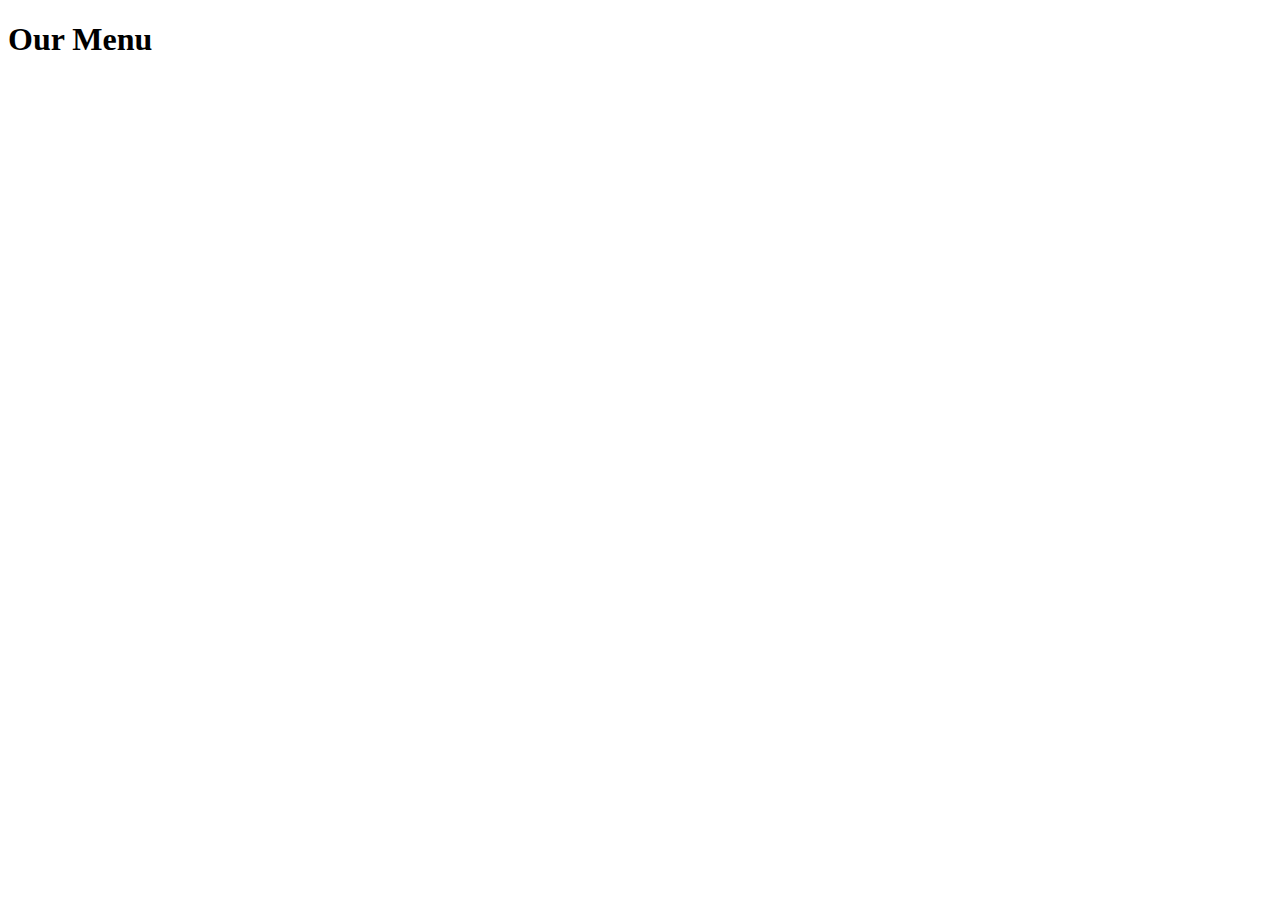
==== index.html @ a3a81148 "Create index.html" ====
<!DOCTYPE html>
<html>
  <head>
    <meta charset="utf-8">
    <meta name="viewport" content="width=device-width, initial-scale=1">
    <title>Module 2 solution</title>
    <style>
      .h1{
        text-align:center;
      }
         
    @media screen and (max-width: 991px){
    }
    @media screen and (max-width: 767px){
    }
    </style>
  </head>
  <body>
    <h1>Our Menu</h1>
    
  </body>
</html>
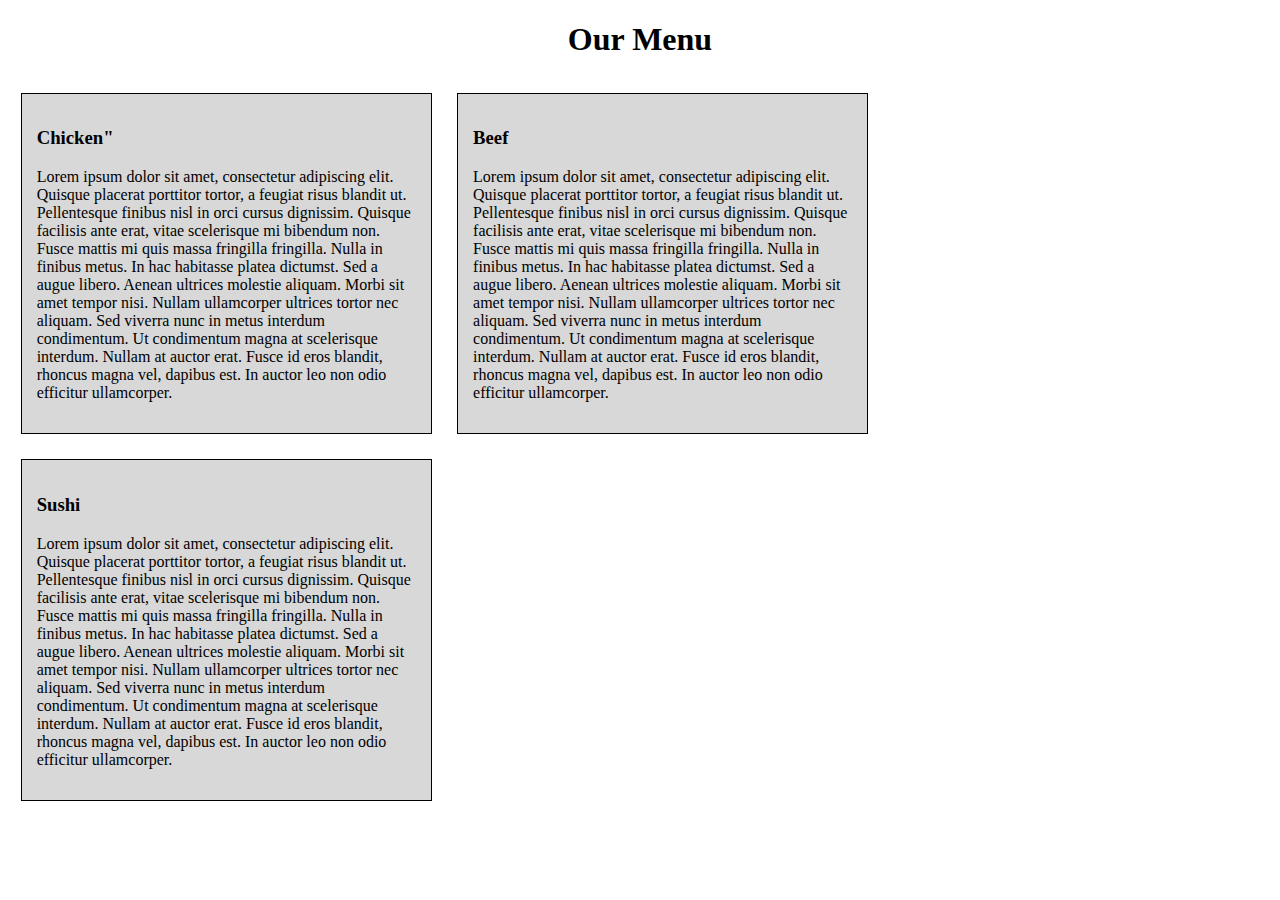
==== commit c80deb13: "Update index.html" ====
--- a/index.html
+++ b/index.html
@@ -3,20 +3,40 @@
   <head>
     <meta charset="utf-8">
     <meta name="viewport" content="width=device-width, initial-scale=1">
+    <link rel="stylesheet" href="css.css">
     <title>Module 2 solution</title>
-    <style>
-      .h1{
-        text-align:center;
-      }
-         
-    @media screen and (max-width: 991px){
-    }
-    @media screen and (max-width: 767px){
-    }
+    <style>         
+
     </style>
   </head>
   <body>
     <h1>Our Menu</h1>
-    
+    <div>
+      <h3 class="chicken">Chicken"</h3>
+      <p>Lorem ipsum dolor sit amet, consectetur adipiscing elit. Quisque placerat porttitor tortor, a feugiat risus blandit ut.
+        Pellentesque finibus nisl in orci cursus dignissim. Quisque facilisis ante erat, vitae scelerisque mi bibendum non.
+        Fusce mattis mi quis massa fringilla fringilla. Nulla in finibus metus. In hac habitasse platea dictumst.
+        Sed a augue libero. Aenean ultrices molestie aliquam. Morbi sit amet tempor nisi. Nullam ullamcorper ultrices tortor nec aliquam.
+        Sed viverra nunc in metus interdum condimentum. Ut condimentum magna at scelerisque interdum. Nullam at auctor erat. 
+        Fusce id eros blandit, rhoncus magna vel, dapibus est. In auctor leo non odio efficitur ullamcorper. </p>
+    </div>
+    <div>
+      <h3 class="beef">Beef</h3>
+      <p>Lorem ipsum dolor sit amet, consectetur adipiscing elit. Quisque placerat porttitor tortor, a feugiat risus blandit ut.
+        Pellentesque finibus nisl in orci cursus dignissim. Quisque facilisis ante erat, vitae scelerisque mi bibendum non.
+        Fusce mattis mi quis massa fringilla fringilla. Nulla in finibus metus. In hac habitasse platea dictumst.
+        Sed a augue libero. Aenean ultrices molestie aliquam. Morbi sit amet tempor nisi. Nullam ullamcorper ultrices tortor nec aliquam.
+        Sed viverra nunc in metus interdum condimentum. Ut condimentum magna at scelerisque interdum. Nullam at auctor erat. 
+        Fusce id eros blandit, rhoncus magna vel, dapibus est. In auctor leo non odio efficitur ullamcorper. </p>
+    </div>
+    <div>
+      <h3 class="sushi">Sushi</h3>
+      <p>Lorem ipsum dolor sit amet, consectetur adipiscing elit. Quisque placerat porttitor tortor, a feugiat risus blandit ut.
+        Pellentesque finibus nisl in orci cursus dignissim. Quisque facilisis ante erat, vitae scelerisque mi bibendum non.
+        Fusce mattis mi quis massa fringilla fringilla. Nulla in finibus metus. In hac habitasse platea dictumst.
+        Sed a augue libero. Aenean ultrices molestie aliquam. Morbi sit amet tempor nisi. Nullam ullamcorper ultrices tortor nec aliquam.
+        Sed viverra nunc in metus interdum condimentum. Ut condimentum magna at scelerisque interdum. Nullam at auctor erat. 
+        Fusce id eros blandit, rhoncus magna vel, dapibus est. In auctor leo non odio efficitur ullamcorper. </p>
+    </div>
   </body>
 </html>
--- a/css.css
+++ b/css.css
@@ -0,0 +1,13 @@
+h1{text-align:center;}
+div{
+  width:30%;
+  float:left;
+  background-color:#d8d8d8;
+  border:1px solid black;
+  padding:15px;
+  margin:1%;
+}
+@media screen and (max-width: 991px){
+}
+@media screen and (max-width: 767px){
+}
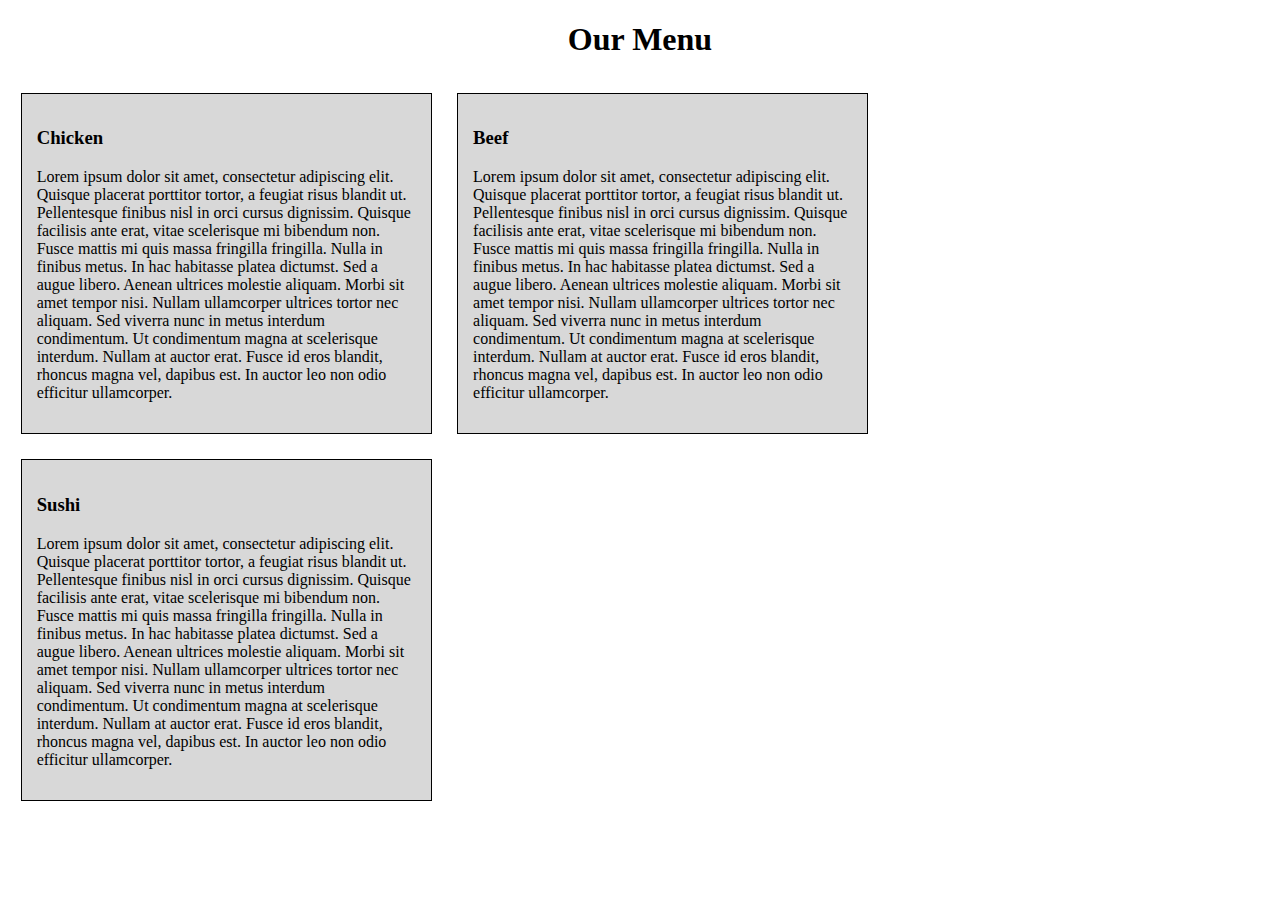
==== commit 11b55de0: "Update index.html" ====
--- a/index.html
+++ b/index.html
@@ -12,7 +12,7 @@
   <body>
     <h1>Our Menu</h1>
     <div>
-      <h3 class="chicken">Chicken"</h3>
+      <h3 class="chicken">Chicken</h3>
       <p>Lorem ipsum dolor sit amet, consectetur adipiscing elit. Quisque placerat porttitor tortor, a feugiat risus blandit ut.
         Pellentesque finibus nisl in orci cursus dignissim. Quisque facilisis ante erat, vitae scelerisque mi bibendum non.
         Fusce mattis mi quis massa fringilla fringilla. Nulla in finibus metus. In hac habitasse platea dictumst.
@@ -29,7 +29,7 @@
         Sed viverra nunc in metus interdum condimentum. Ut condimentum magna at scelerisque interdum. Nullam at auctor erat. 
         Fusce id eros blandit, rhoncus magna vel, dapibus est. In auctor leo non odio efficitur ullamcorper. </p>
     </div>
-    <div>
+    <div class="divsushi">
       <h3 class="sushi">Sushi</h3>
       <p>Lorem ipsum dolor sit amet, consectetur adipiscing elit. Quisque placerat porttitor tortor, a feugiat risus blandit ut.
         Pellentesque finibus nisl in orci cursus dignissim. Quisque facilisis ante erat, vitae scelerisque mi bibendum non.
